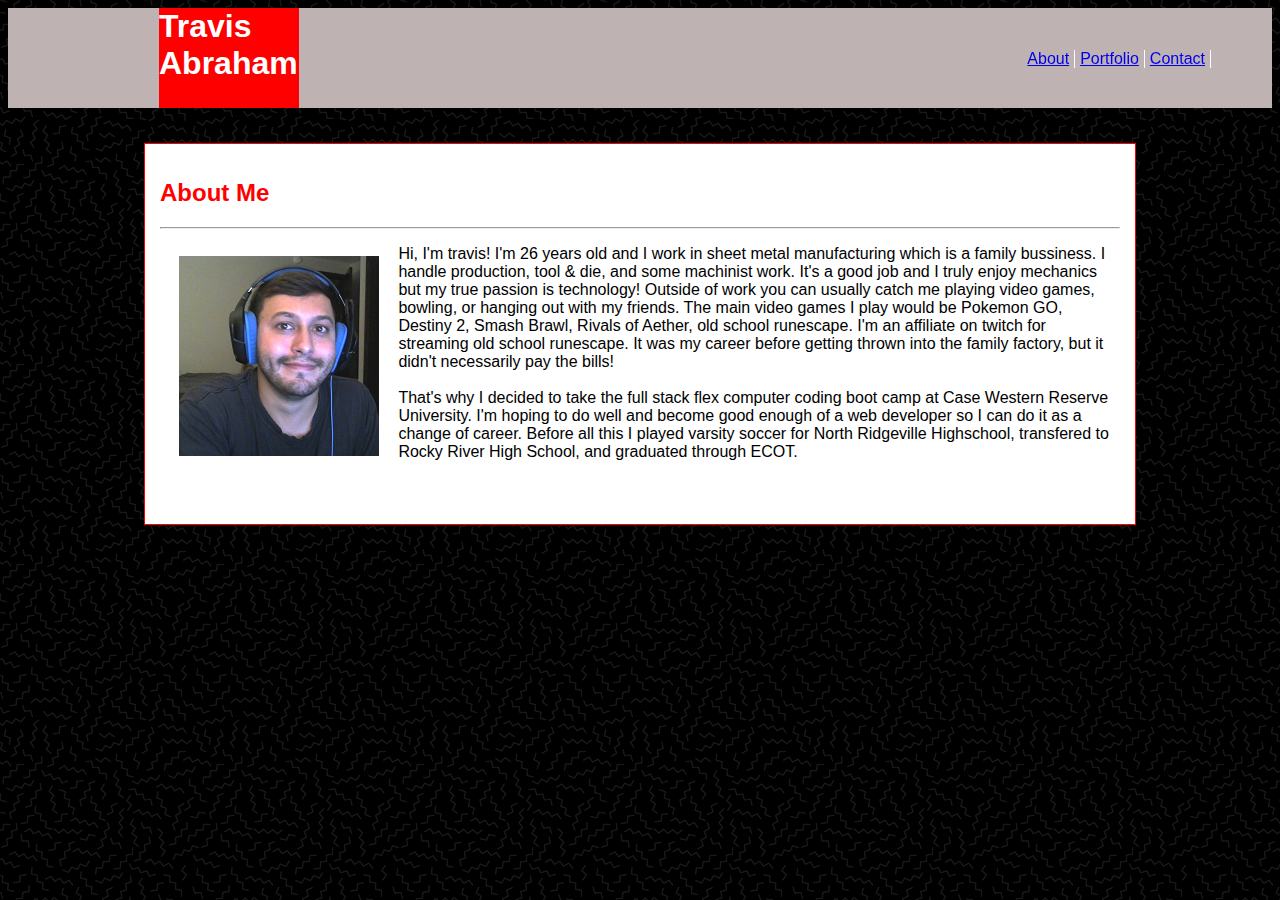
==== index.html @ 194102d7 "Added navs class to (ul) containing link list" ====
<!DOCTYPE html>
<html lang="en-us">

<head>
    <meta charset="UTF-8">
    <title>About Me</title>
    <link rel="stylesheet" type="text/css" href="assets/css/style.css" />
</head>

<body>
        <header>
                <div class="header-container">
                    <div class="logo">
                        <h1>Travis Abraham</h1>
                    </div>
                    <nav>
                        <ul class="navs">
                            <li class="links">
                            <a href="contact.html">Contact</a>
                                </li>
                            <li class="links">
                                <a href="Portfolio.html">Portfolio</a>
                            </li>
                            <li class="links">
                                <a href="index.html">About</a>
                            </li>
                        </ul>
                    </nav>
            </div>
    </header>

    <div class="main">
    <h2>About Me</h2>
    <hr>
    <img class="selfie" src="assets/images/Me.png" alt="me" />
    <p class="myinfo">Hi, I'm travis! I'm 26 years old and I work in sheet metal manufacturing which is a family bussiness. I handle production, tool & die, and some machinist work. It's a good job and I truly enjoy mechanics but my true passion is technology! Outside of work you can usually catch me playing video games, bowling, or hanging out with my friends. The main video games I play would be Pokemon GO, Destiny 2, Smash Brawl, Rivals of Aether, old school runescape. I'm an affiliate on twitch for streaming old school runescape. It was my career before getting thrown into the family factory, but it didn't necessarily pay the bills!
        <br>
        <br>
         That's why I decided to take the full stack flex computer coding boot camp at Case Western Reserve University. I'm hoping to do well and become good enough of a web developer so I can do it as a change of career. Before all this I played varsity soccer for North Ridgeville Highschool, transfered to Rocky River High School, and graduated through ECOT.</p>
    </div>

</body>
<footer>
</footer>

</html>
---- assets/css/style.css ----
body {
    font-family: Arial, Helvetica, sans-serif;
    background-image:url(../images/memphis-mini-dark/memphis-mini-dark/memphis-mini-dark.png)
}

.selfie {
    float: left;
    padding: 2%;
}

header {
  width: 100%;
  position: relative;
  height: 100px;
  background-color: #beb2b2;
}

.header-container {
  margin: 0 auto;
  width: 960px;
}

nav {
    float: left;
    width: 70%;
    position: relative;
    text-align: right;
}

.navs {
  list-style-type: none;
  display: block;
  position: fixed;
  top: 34px;
  bottom: 40px;
  left: 50px;
  right: 69px;
}

.links {
  float: right;
  margin: 0px;
  border-right: 1px solid white;
  padding: 0 5px;
}

.logo {
  float: left;
  width: 30%;
  position: relative;
}

.main {
    background-color: #ffffff;
    height: 350px;
    width: 960px;
    margin: 0 auto;
    padding: 15px;
    border-color: red;
    border-width: 1px;
    border-style: solid;
    display: block;
    position: relative;
    top: 35px;
}
.portfolio {
    background-color: #ffffff;
    height: 500px;
    width: 500px;
}
h1 {
    color: #ffffff;
    background-color: red;
    width: 140px;
    height: 100px;
    display: block;
    margin-block-start: 0px;
    margin-block-end: -5px;
    margin-inline-start: -1px;
}

h2 {
    color: red;
}
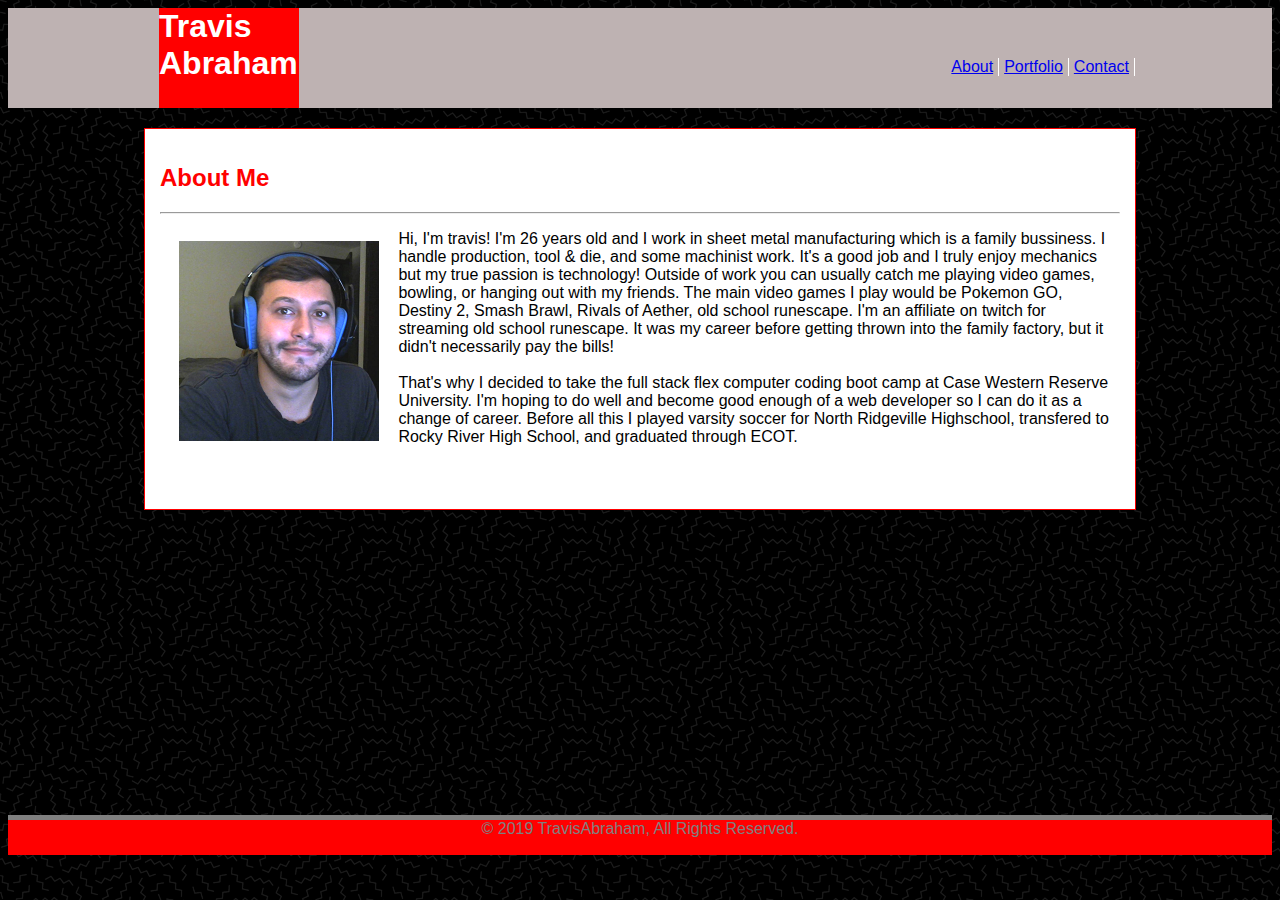
==== commit db71d157: "Added footer and footer styling" ====
--- a/index.html
+++ b/index.html
@@ -39,8 +39,13 @@
          That's why I decided to take the full stack flex computer coding boot camp at Case Western Reserve University. I'm hoping to do well and become good enough of a web developer so I can do it as a change of career. Before all this I played varsity soccer for North Ridgeville Highschool, transfered to Rocky River High School, and graduated through ECOT.</p>
     </div>
 
+    <div id="footer-container">
+        <div id="fill">
+
+        </div>
+    </div>
+<footer id="footer">
+    &copy; 2019 TravisAbraham, All Rights Reserved.
+</footer>
 </body>
-<footer>
-</footer>
-
 </html>--- a/assets/css/style.css
+++ b/assets/css/style.css
@@ -30,11 +30,15 @@
 .navs {
   list-style-type: none;
   display: block;
-  position: fixed;
+  position: relative;
   top: 34px;
   bottom: 40px;
-  left: 50px;
+  left: 15px;
   right: 69px;
+}
+
+ul {
+  b
 }
 
 .links {
@@ -61,13 +65,23 @@
     border-style: solid;
     display: block;
     position: relative;
-    top: 35px;
+    top: 20px;
 }
+
 .portfolio {
     background-color: #ffffff;
+    display: block;
+    position: relative;
+    margin: 0 auto;
+    padding: 15px;
+    border-width: 1px;
+    border-style: solid;
+    top: 20px;
+    border-color: red;
+    width: 960px;
     height: 500px;
-    width: 500px;
 }
+
 h1 {
     color: #ffffff;
     background-color: red;
@@ -81,4 +95,26 @@
 
 h2 {
     color: red;
+}
+
+#footer-container {
+  min-height: 100%
+}
+
+#fill {
+  overflow: auto;
+  padding-bottom: 20px;
+
+}
+
+footer {
+  background-color: red;
+  color: grey;
+  position: relative;
+  height: 35px;
+  margin-top: 305px;
+  clear: both;
+  width: 100%;
+  border-top: 5px grey solid;
+  text-align: center;
 }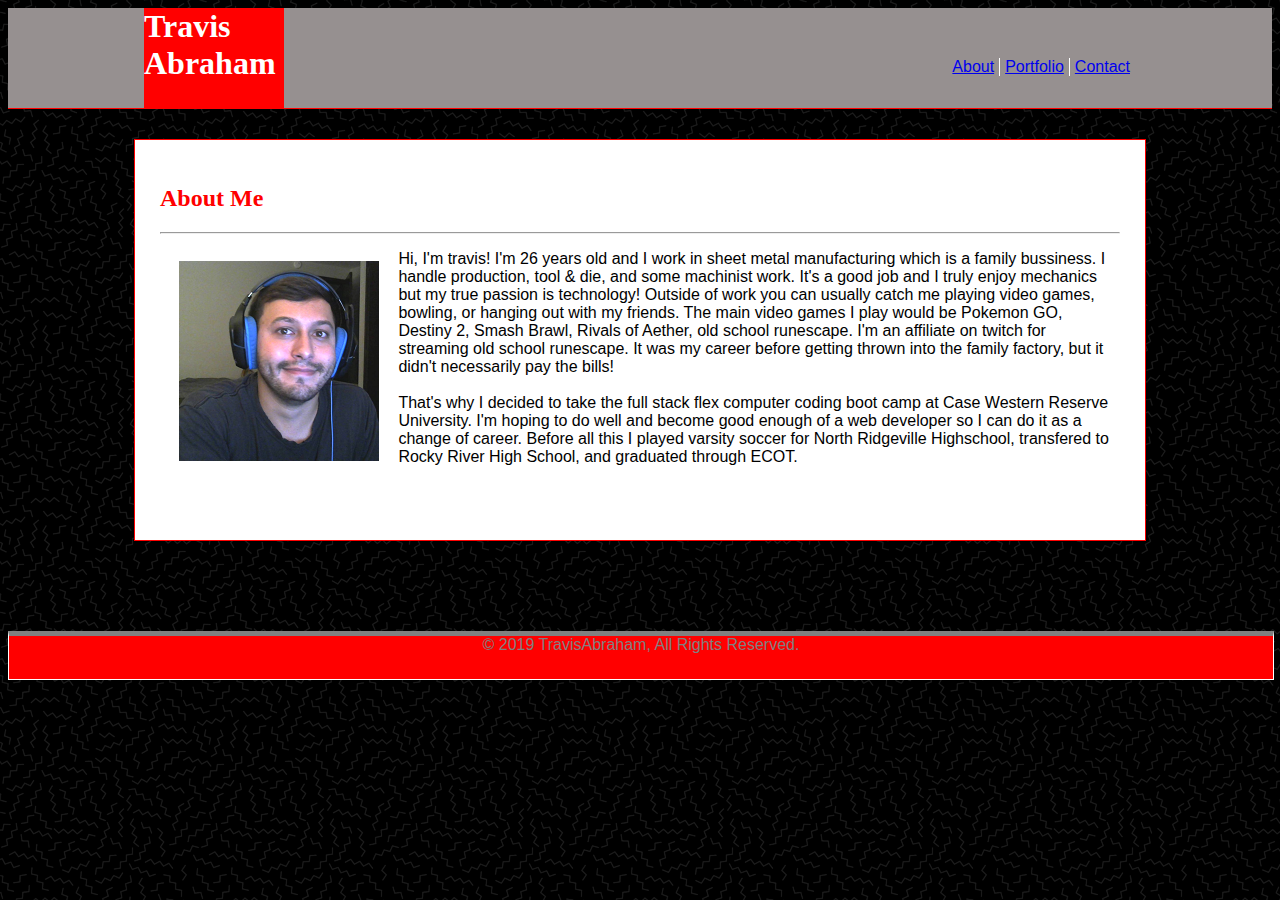
==== commit 4503a59c: "fixed border at end of links, added li style for contact link changed button size" ====
--- a/index.html
+++ b/index.html
@@ -15,7 +15,7 @@
                     </div>
                     <nav>
                         <ul class="navs">
-                            <li class="links">
+                            <li>
                             <a href="contact.html">Contact</a>
                                 </li>
                             <li class="links">
--- a/assets/css/style.css
+++ b/assets/css/style.css
@@ -12,7 +12,8 @@
   width: 100%;
   position: relative;
   height: 100px;
-  background-color: #beb2b2;
+  background-color: #969090;
+  border-bottom: 1px red solid;
 }
 
 .header-container {
@@ -27,6 +28,8 @@
     text-align: right;
 }
 
+
+
 .navs {
   list-style-type: none;
   display: block;
@@ -35,10 +38,6 @@
   bottom: 40px;
   left: 15px;
   right: 69px;
-}
-
-ul {
-  b
 }
 
 .links {
@@ -48,10 +47,27 @@
   padding: 0 5px;
 }
 
+li {
+  float: right;
+  margin: 0px;
+  border: none;
+  padding: 0 5px;
+}
+
+a:visited {
+  color: yellow;
+}
+
+a:hover {
+  color: red;
+}
+
 .logo {
+  left: -15px;
   float: left;
   width: 30%;
   position: relative;
+  font-family: 'Times New Roman', Times, serif;
 }
 
 .main {
@@ -59,13 +75,27 @@
     height: 350px;
     width: 960px;
     margin: 0 auto;
-    padding: 15px;
+    padding: 25px;
     border-color: red;
     border-width: 1px;
     border-style: solid;
     display: block;
     position: relative;
-    top: 20px;
+    top: 30px;
+}
+
+.maincontact {
+  background-color: #ffffff;
+  height: 500px;
+  width: 960px;
+  margin: 0 auto;
+  padding: 25px;
+  border-color: red;
+  border-width: 1px;
+  border-style: solid;
+  display: block;
+  position: relative;
+  top: 30px;
 }
 
 .portfolio {
@@ -79,7 +109,7 @@
     top: 20px;
     border-color: red;
     width: 960px;
-    height: 500px;
+    height: 800px;
 }
 
 h1 {
@@ -95,6 +125,7 @@
 
 h2 {
     color: red;
+    font-family: 'Times New Roman', Times, serif;
 }
 
 #footer-container {
@@ -111,10 +142,88 @@
   background-color: red;
   color: grey;
   position: relative;
-  height: 35px;
-  margin-top: 305px;
+  height: 43px;
+  margin-top: 100px;
   clear: both;
   width: 100%;
+  border: 1px white solid;
   border-top: 5px grey solid;
   text-align: center;
+}
+
+.form-control {
+  position: relative;
+  width: 960px;
+  height: 20px;
+  background: white;
+  border: 1px rgb(167, 165, 165) solid;
+  color: rgb(167, 165, 165);
+  font-size: 18px;
+  margin-bottom: 0px;
+}
+
+.Name {
+  height: 50px;
+}
+
+.Email {
+  height: 50px;
+}
+
+.Message {
+  Height: 100px;
+  margin-top: -20px;
+}
+
+.submit {
+  width: 75px;
+  border-color: rgb(167, 165, 165);
+  color: black;
+  font-size: 18px;
+  font-weight: bold;
+  height: 25px;
+}
+
+form .submit:hover{
+  background-color: orange;
+}
+
+figure {
+  width: 200px;
+  height: 200px;
+  display: block;
+  position: relative;
+  float: left;
+  background-repeat: no-repeat;
+  background-position: center;
+  background-size: cover;
+  margin: 21px;
+}
+
+figcaption {
+  position: absolute;
+  bottom: 5px;
+  width: 100%;
+  font-family: Arial, Helvetica, sans-serif;
+  font-size: 20px;
+  background-color: red;
+  text-align: center;
+  color: white;
+  font-weight: bold;
+  height: 50px;
+}
+
+.rwt {
+  left: 242px;
+  bottom: 4px;
+}
+
+.rps {
+  top: 230px;
+  right: 242px;
+}
+
+.trivia {
+  right: 484px;
+  top: 238px;
 }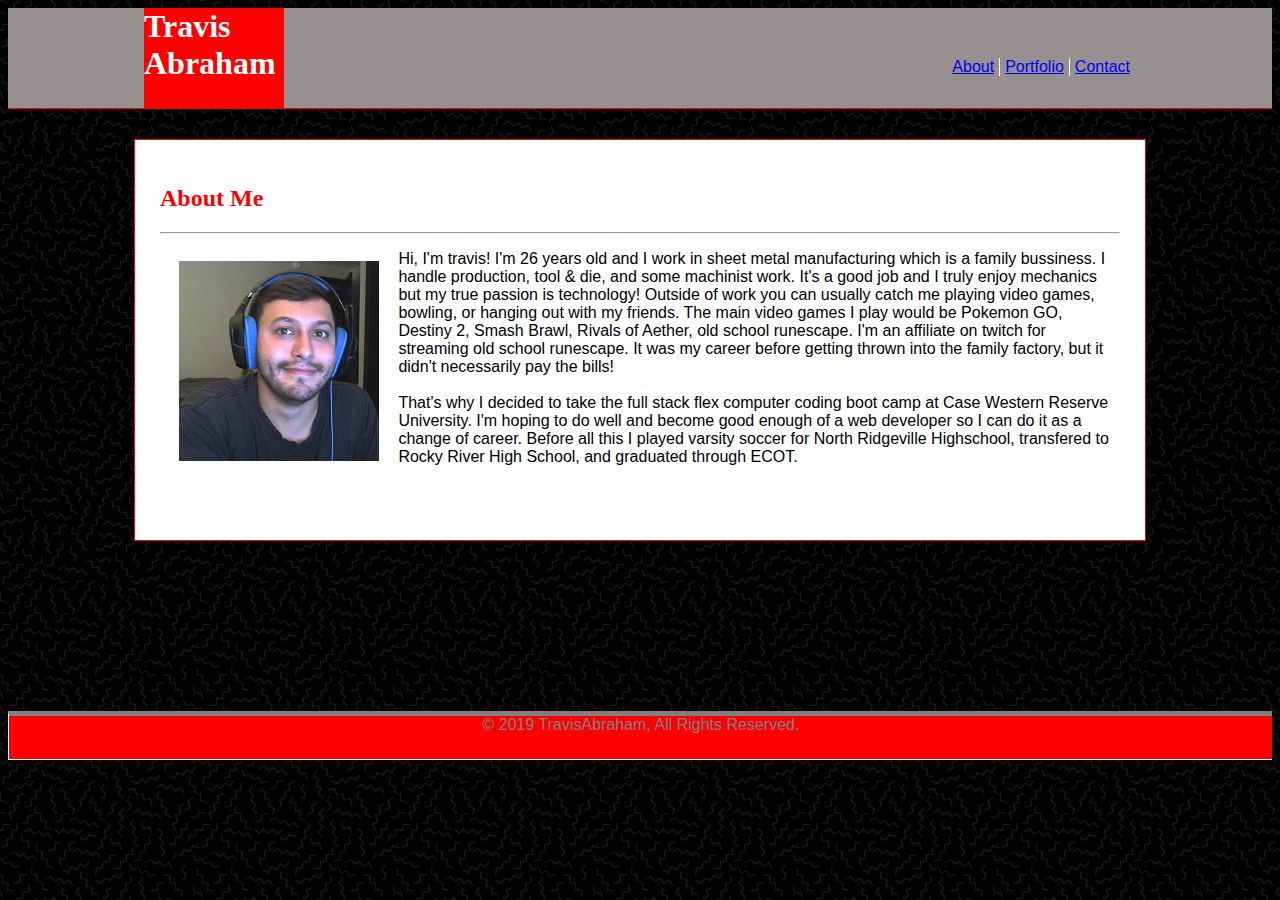
==== commit 954c705a: "footer put into footer container" ====
--- a/index.html
+++ b/index.html
@@ -41,11 +41,9 @@
 
     <div id="footer-container">
         <div id="fill">
-
+            <footer id="footer">
+                &copy; 2019 TravisAbraham, All Rights Reserved.
+            </footer>
         </div>
-    </div>
-<footer id="footer">
-    &copy; 2019 TravisAbraham, All Rights Reserved.
-</footer>
 </body>
 </html>--- a/assets/css/style.css
+++ b/assets/css/style.css
@@ -143,7 +143,7 @@
   color: grey;
   position: relative;
   height: 43px;
-  margin-top: 100px;
+  margin-top: 200px;
   clear: both;
   width: 100%;
   border: 1px white solid;
@@ -181,7 +181,7 @@
   color: black;
   font-size: 18px;
   font-weight: bold;
-  height: 25px;
+  height: 22px;
 }
 
 form .submit:hover{
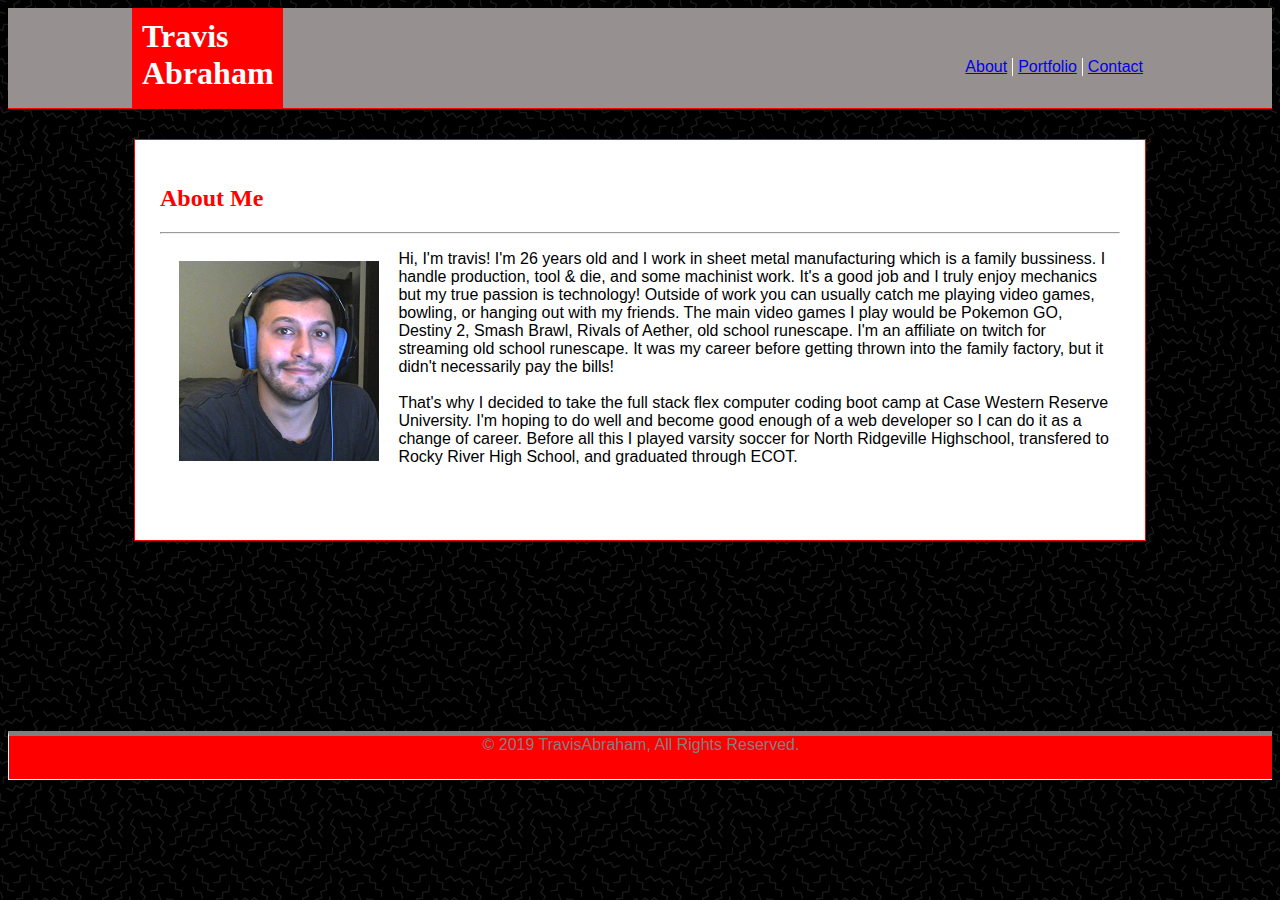
==== commit 005fe7ce: "matched link for portfolio tag (no capital P in file name)" ====
--- a/index.html
+++ b/index.html
@@ -19,7 +19,7 @@
                             <a href="contact.html">Contact</a>
                                 </li>
                             <li class="links">
-                                <a href="Portfolio.html">Portfolio</a>
+                                <a href="portfolio.html">Portfolio</a>
                             </li>
                             <li class="links">
                                 <a href="index.html">About</a>
--- a/assets/css/style.css
+++ b/assets/css/style.css
@@ -23,7 +23,9 @@
 
 nav {
     float: left;
-    width: 70%;
+    width: 250px;
+    height: 0px;
+    left: 480px;
     position: relative;
     text-align: right;
 }
@@ -36,7 +38,7 @@
   position: relative;
   top: 34px;
   bottom: 40px;
-  left: 15px;
+  left: 132px;
   right: 69px;
 }
 
@@ -63,11 +65,13 @@
 }
 
 .logo {
-  left: -15px;
+  left: -13px;
   float: left;
-  width: 30%;
+  width: 140px;
+  height: 100px;
   position: relative;
   font-family: 'Times New Roman', Times, serif;
+  margin-inline-start: -14px;
 }
 
 .main {
@@ -115,8 +119,9 @@
 h1 {
     color: #ffffff;
     background-color: red;
-    width: 140px;
-    height: 100px;
+    padding: 10px;
+    width: 131px;
+    height: 80px;
     display: block;
     margin-block-start: 0px;
     margin-block-end: -5px;
@@ -145,6 +150,7 @@
   height: 43px;
   margin-top: 200px;
   clear: both;
+  bottom: -20px;
   width: 100%;
   border: 1px white solid;
   border-top: 5px grey solid;
@@ -173,6 +179,17 @@
 .Message {
   Height: 100px;
   margin-top: -20px;
+}
+
+.message-form {
+  position: relative;
+  width: 960px;
+  height: 60px;
+  background: white;
+  border: 1px rgb(167, 165, 165) solid;
+  color: rgb(167, 165, 165);
+  font-size: 18px;
+  margin-bottom: 0px;
 }
 
 .submit {
@@ -202,15 +219,16 @@
 
 figcaption {
   position: absolute;
-  bottom: 5px;
-  width: 100%;
+  bottom: 10px;
+  width: 90%;
   font-family: Arial, Helvetica, sans-serif;
-  font-size: 20px;
+  font-size: 18px;
   background-color: red;
   text-align: center;
   color: white;
   font-weight: bold;
-  height: 50px;
+  height: 33px;
+  padding: 10px;
 }
 
 .rwt {
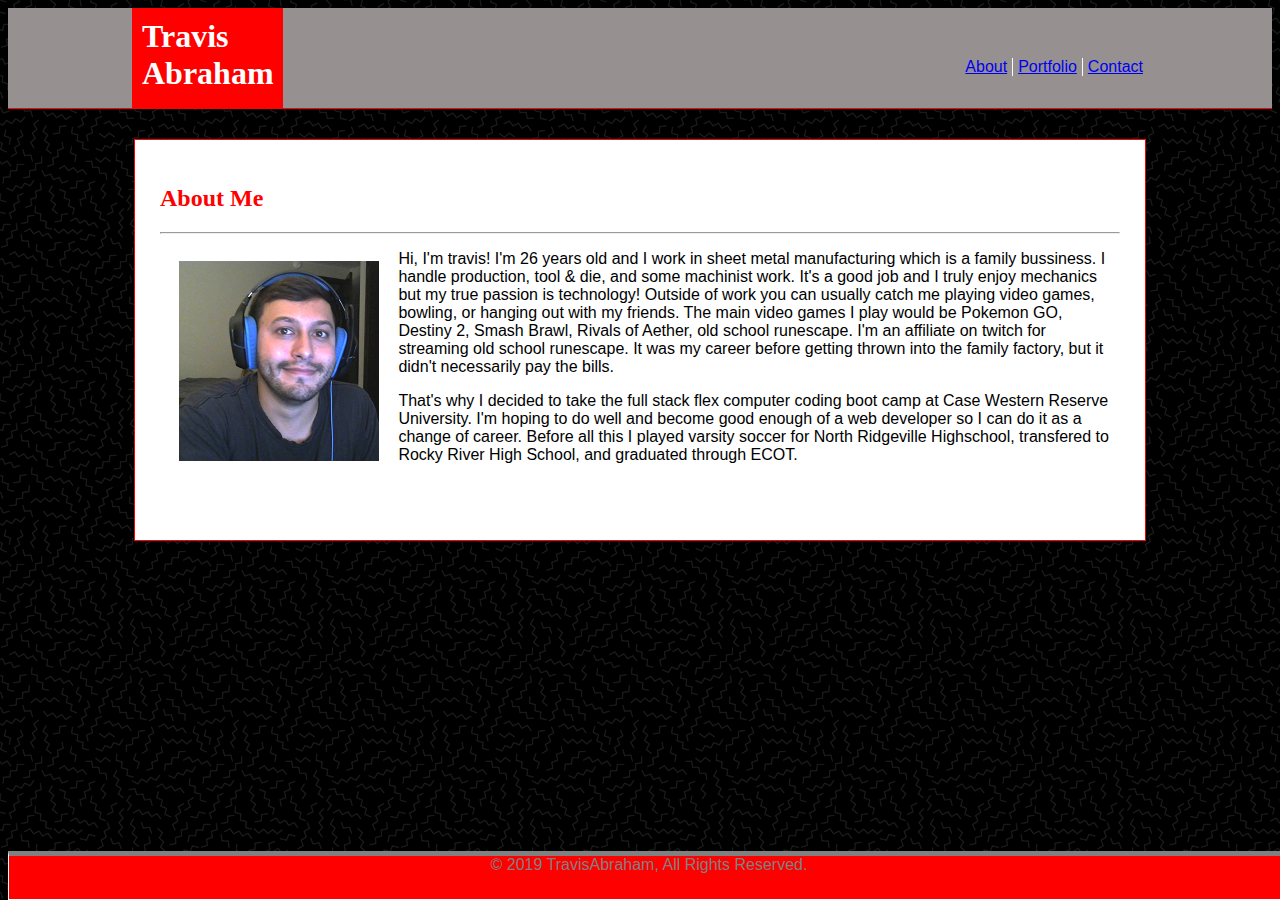
==== commit 62dbcaf7: "added extra <p> to portfolio, fixed footer spacing" ====
--- a/index.html
+++ b/index.html
@@ -33,10 +33,8 @@
     <h2>About Me</h2>
     <hr>
     <img class="selfie" src="assets/images/Me.png" alt="me" />
-    <p class="myinfo">Hi, I'm travis! I'm 26 years old and I work in sheet metal manufacturing which is a family bussiness. I handle production, tool & die, and some machinist work. It's a good job and I truly enjoy mechanics but my true passion is technology! Outside of work you can usually catch me playing video games, bowling, or hanging out with my friends. The main video games I play would be Pokemon GO, Destiny 2, Smash Brawl, Rivals of Aether, old school runescape. I'm an affiliate on twitch for streaming old school runescape. It was my career before getting thrown into the family factory, but it didn't necessarily pay the bills!
-        <br>
-        <br>
-         That's why I decided to take the full stack flex computer coding boot camp at Case Western Reserve University. I'm hoping to do well and become good enough of a web developer so I can do it as a change of career. Before all this I played varsity soccer for North Ridgeville Highschool, transfered to Rocky River High School, and graduated through ECOT.</p>
+    <p class="myinfo">Hi, I'm travis! I'm 26 years old and I work in sheet metal manufacturing which is a family bussiness. I handle production, tool & die, and some machinist work. It's a good job and I truly enjoy mechanics but my true passion is technology! Outside of work you can usually catch me playing video games, bowling, or hanging out with my friends. The main video games I play would be Pokemon GO, Destiny 2, Smash Brawl, Rivals of Aether, old school runescape. I'm an affiliate on twitch for streaming old school runescape. It was my career before getting thrown into the family factory, but it didn't necessarily pay the bills. </p>
+         <p class ="myinfo">That's why I decided to take the full stack flex computer coding boot camp at Case Western Reserve University. I'm hoping to do well and become good enough of a web developer so I can do it as a change of career. Before all this I played varsity soccer for North Ridgeville Highschool, transfered to Rocky River High School, and graduated through ECOT.</p>
     </div>
 
     <div id="footer-container">
--- a/assets/css/style.css
+++ b/assets/css/style.css
@@ -103,17 +103,18 @@
 }
 
 .portfolio {
-    background-color: #ffffff;
-    display: block;
-    position: relative;
-    margin: 0 auto;
-    padding: 15px;
-    border-width: 1px;
-    border-style: solid;
-    top: 20px;
-    border-color: red;
-    width: 960px;
-    height: 800px;
+  background-color: #ffffff;
+  height: 800px;
+  width: 960px;
+  margin: 0 auto;
+  margin-bottom: 100px;
+  padding: 25px;
+  border-color: red;
+  border-width: 1px;
+  border-style: solid;
+  display: block;
+  position: relative;
+  top: 30px;
 }
 
 h1 {
@@ -139,18 +140,18 @@
 
 #fill {
   overflow: auto;
-  padding-bottom: 20px;
+  top: 200px;
 
 }
 
 footer {
   background-color: red;
   color: grey;
-  position: relative;
+  position: fixed;
   height: 43px;
   margin-top: 200px;
   clear: both;
-  bottom: -20px;
+  bottom: 0px;
   width: 100%;
   border: 1px white solid;
   border-top: 5px grey solid;
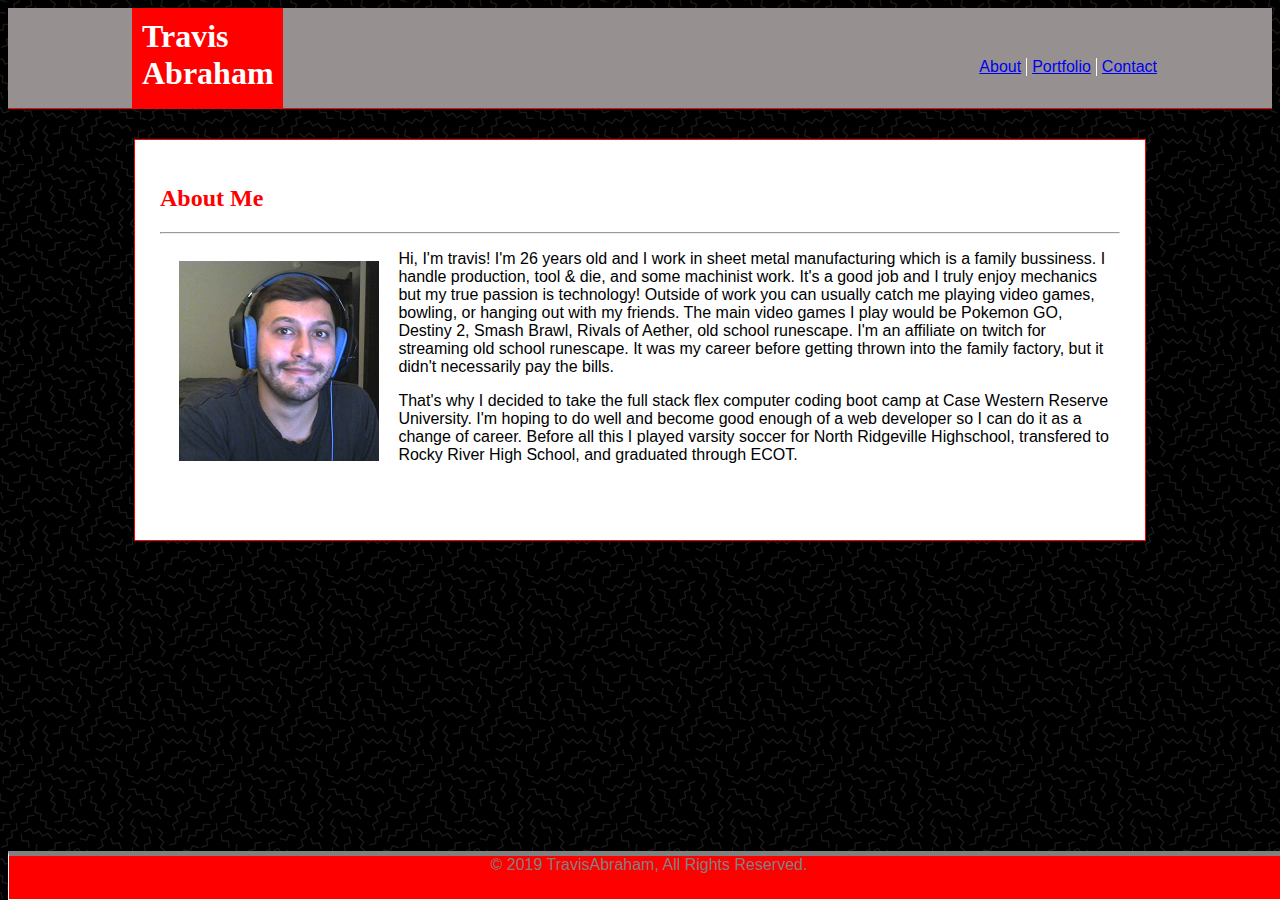
==== commit 8062d31a: "fixed divs on footer container" ====
--- a/index.html
+++ b/index.html
@@ -39,9 +39,10 @@
 
     <div id="footer-container">
         <div id="fill">
-            <footer id="footer">
-                &copy; 2019 TravisAbraham, All Rights Reserved.
-            </footer>
-        </div>
+        <footer id="footer">
+            &copy; 2019 TravisAbraham, All Rights Reserved.
+        </footer>
+    </div></div>
+        
 </body>
 </html>--- a/assets/css/style.css
+++ b/assets/css/style.css
@@ -24,7 +24,6 @@
 nav {
     float: left;
     width: 250px;
-    height: 0px;
     left: 480px;
     position: relative;
     text-align: right;
@@ -44,14 +43,12 @@
 
 .links {
   float: right;
-  margin: 0px;
   border-right: 1px solid white;
   padding: 0 5px;
 }
 
 li {
   float: right;
-  margin: 0px;
   border: none;
   padding: 0 5px;
 }
@@ -65,13 +62,13 @@
 }
 
 .logo {
-  left: -13px;
+  left: -28px;
   float: left;
+  bottom: 21px;
   width: 140px;
   height: 100px;
   position: relative;
   font-family: 'Times New Roman', Times, serif;
-  margin-inline-start: -14px;
 }
 
 .main {
@@ -80,9 +77,7 @@
     width: 960px;
     margin: 0 auto;
     padding: 25px;
-    border-color: red;
-    border-width: 1px;
-    border-style: solid;
+    border: solid 1px red;
     display: block;
     position: relative;
     top: 30px;
@@ -94,9 +89,7 @@
   width: 960px;
   margin: 0 auto;
   padding: 25px;
-  border-color: red;
-  border-width: 1px;
-  border-style: solid;
+  border: solid 1px red;
   display: block;
   position: relative;
   top: 30px;
@@ -124,9 +117,7 @@
     width: 131px;
     height: 80px;
     display: block;
-    margin-block-start: 0px;
-    margin-block-end: -5px;
-    margin-inline-start: -1px;
+    position: relative;
 }
 
 h2 {
@@ -140,7 +131,7 @@
 
 #fill {
   overflow: auto;
-  top: 200px;
+  top: 150px;
 
 }
 
@@ -149,7 +140,6 @@
   color: grey;
   position: fixed;
   height: 43px;
-  margin-top: 200px;
   clear: both;
   bottom: 0px;
   width: 100%;
@@ -163,10 +153,9 @@
   width: 960px;
   height: 20px;
   background: white;
-  border: 1px rgb(167, 165, 165) solid;
-  color: rgb(167, 165, 165);
-  font-size: 18px;
-  margin-bottom: 0px;
+  border: 1px black solid;
+  color: black;
+  font-size: 18px;
 }
 
 .Name {
@@ -187,15 +176,14 @@
   width: 960px;
   height: 60px;
   background: white;
-  border: 1px rgb(167, 165, 165) solid;
-  color: rgb(167, 165, 165);
-  font-size: 18px;
-  margin-bottom: 0px;
+  border: 1px black solid;
+  color: black;
+  font-size: 18px;
 }
 
 .submit {
   width: 75px;
-  border-color: rgb(167, 165, 165);
+  border-color: black;
   color: black;
   font-size: 18px;
   font-weight: bold;
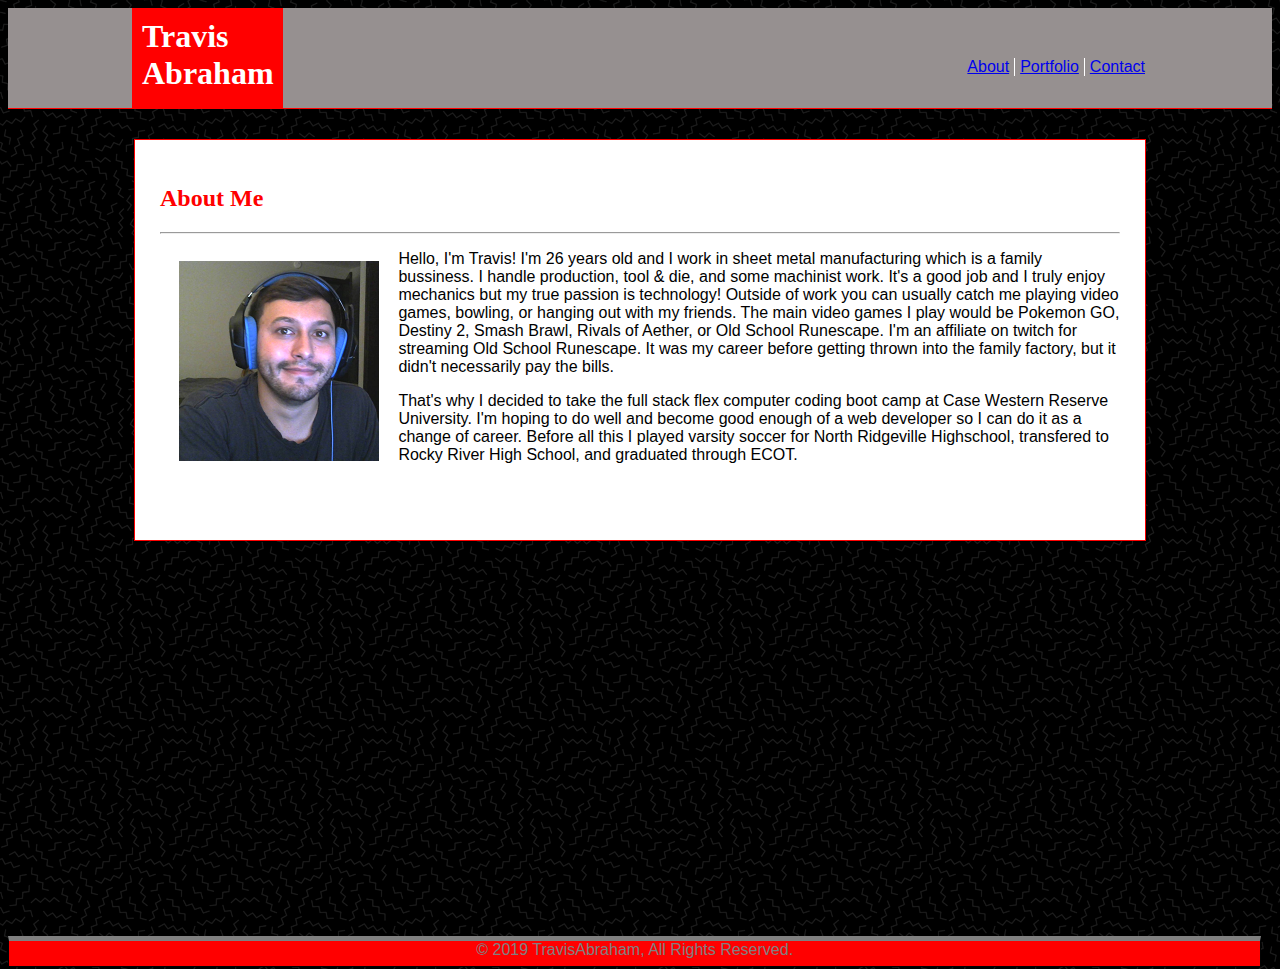
==== commit caf79108: "fixed indentation" ====
--- a/index.html
+++ b/index.html
@@ -30,11 +30,11 @@
     </header>
 
     <div class="main">
-    <h2>About Me</h2>
-    <hr>
-    <img class="selfie" src="assets/images/Me.png" alt="me" />
-    <p class="myinfo">Hi, I'm travis! I'm 26 years old and I work in sheet metal manufacturing which is a family bussiness. I handle production, tool & die, and some machinist work. It's a good job and I truly enjoy mechanics but my true passion is technology! Outside of work you can usually catch me playing video games, bowling, or hanging out with my friends. The main video games I play would be Pokemon GO, Destiny 2, Smash Brawl, Rivals of Aether, old school runescape. I'm an affiliate on twitch for streaming old school runescape. It was my career before getting thrown into the family factory, but it didn't necessarily pay the bills. </p>
-         <p class ="myinfo">That's why I decided to take the full stack flex computer coding boot camp at Case Western Reserve University. I'm hoping to do well and become good enough of a web developer so I can do it as a change of career. Before all this I played varsity soccer for North Ridgeville Highschool, transfered to Rocky River High School, and graduated through ECOT.</p>
+        <h2>About Me</h2>
+        <hr>
+        <img class="selfie" src="assets/images/Me.png" alt="me" />
+        <p class="myinfo">Hello, I'm Travis! I'm 26 years old and I work in sheet metal manufacturing which is a family bussiness. I handle production, tool & die, and some machinist work. It's a good job and I truly enjoy mechanics but my true passion is technology! Outside of work you can usually catch me playing video games, bowling, or hanging out with my friends. The main video games I play would be Pokemon GO, Destiny 2, Smash Brawl, Rivals of Aether, or Old School Runescape. I'm an affiliate on twitch for streaming Old School Runescape. It was my career before getting thrown into the family factory, but it didn't necessarily pay the bills. </p>
+        <p class ="myinfo">That's why I decided to take the full stack flex computer coding boot camp at Case Western Reserve University. I'm hoping to do well and become good enough of a web developer so I can do it as a change of career. Before all this I played varsity soccer for North Ridgeville Highschool, transfered to Rocky River High School, and graduated through ECOT.</p>
     </div>
 
     <div id="footer-container">
--- a/assets/css/style.css
+++ b/assets/css/style.css
@@ -37,8 +37,7 @@
   position: relative;
   top: 34px;
   bottom: 40px;
-  left: 132px;
-  right: 69px;
+  left: 120px;
 }
 
 .links {
@@ -76,6 +75,7 @@
     height: 350px;
     width: 960px;
     margin: 0 auto;
+    margin-bottom: 425px;
     padding: 25px;
     border: solid 1px red;
     display: block;
@@ -126,24 +126,26 @@
 }
 
 #footer-container {
-  min-height: 100%
+  position: relative;
+  width: 100%;
+  height: 25px;
+  bottom: 0px;
+  margin-top: 108px;
 }
 
 #fill {
   overflow: auto;
-  top: 150px;
+  top: 100%;
 
 }
 
 footer {
   background-color: red;
   color: grey;
-  position: fixed;
-  height: 43px;
-  clear: both;
-  bottom: 0px;
-  width: 100%;
-  border: 1px white solid;
+  position: relative;
+  height: 25px;
+  width: 99%;
+  border: 1px rgb(3, 3, 3) solid;
   border-top: 5px grey solid;
   text-align: center;
 }
